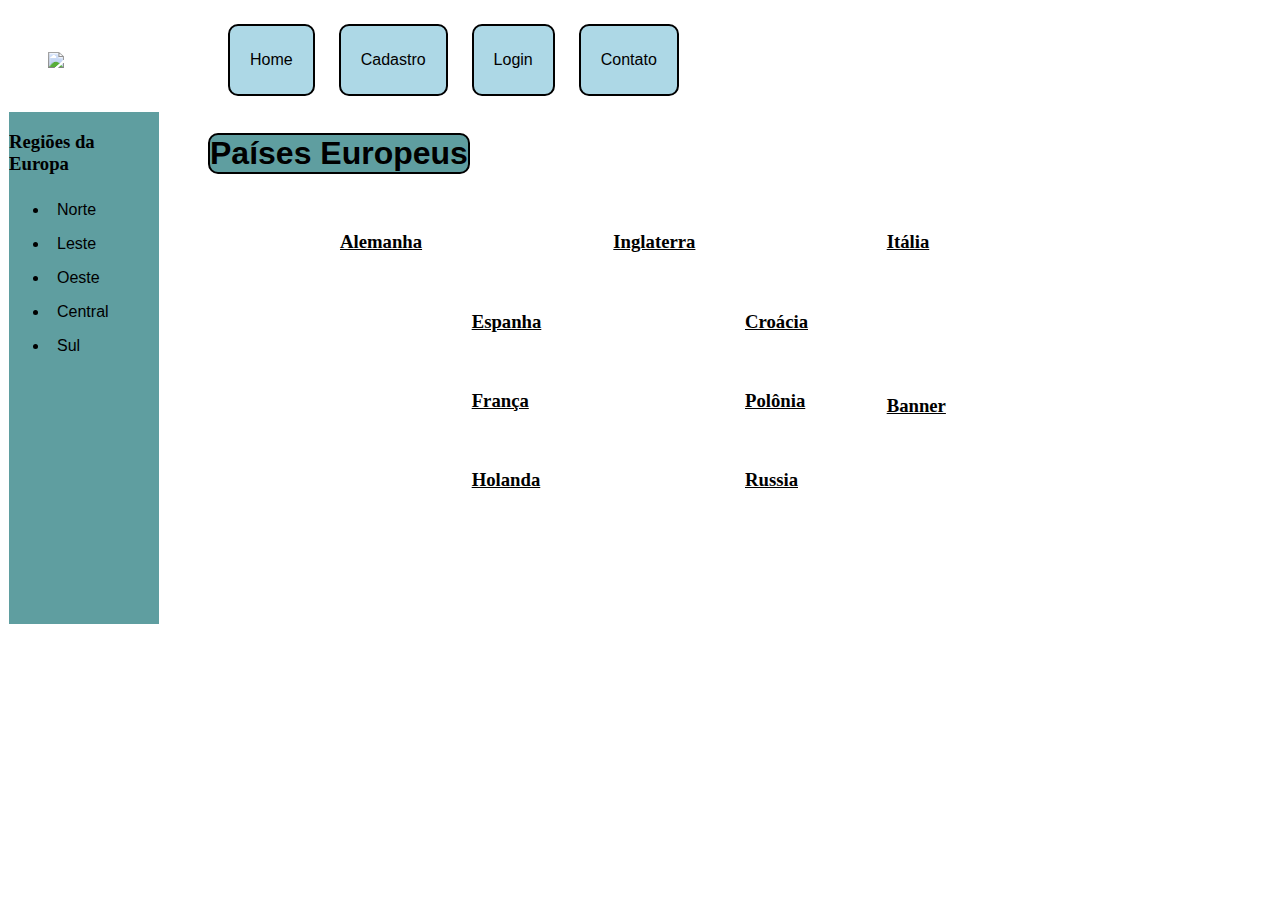
==== index.html @ 3d472cad "Create Index Page" ====
<!DOCTYPE html>
<html lang="en">
<head>
    <meta charset="UTF-8"> 
    <meta name="viewport" content="width=device-width, initial-scale=1.0"> 
    <title>Trabalho do Blog</title> 
    <link rel="stylesheet" href="style.css" /> 
    <link rel="stylesheet" href="//maxcdn.bootstrapcdn.com/font-awesome/4.3.0/css/font-awesome.min.css">

</head>
<body>

    <header>
      
      <div class="logo"><a href="index.html"><img src="https://s5.static.brasilescola.uol.com.br/be/2022/03/bandeira-uniao-europeia.jpg" width=100/100></div></a>

        <div><nav id="menu-principal">
          <input type="Checkbox"
          id="menuToggle">
          <label for="menuToggle"
          class="menu-icon">
          <i class="fa fa-solid fa-bars"></i>
          <i class="fa fa-times-circle"></i>
          </label>
          
            <ul class="menu">
                <li class="menu-item"><a href="index.html">Home</a></li>
                <li class="menu-item"><a href="cadastro.html">Cadastro</a></li>
                <li class="menu-item"><a href="login.html">Login</a></li>
                <li class="menu-item"><a href="contato.html">Contato</a></li>
            </ul>
        
        </nav></div>

    </header>

    <aside>
      <div class="lateral">
        <h3>Regiões da Europa</h3>
          <nav>
            <ul>
              <li class="lat"><a href= "">Norte</a></li>
              <li class="lat"><a href= "">Leste</a></li>
              <li class="lat"><a href= "">Oeste</a></li>
              <li class="lat"><a href= "">Central</a></li>
              <li class="lat"><a href= "">Sul</a></li>
            </ul>
          </nav>
      </div>  
      
    </aside>
    <main>
      
        <h1>Países Europeus</h1>
<section class="grid-paises">

  <div class="box-album">
    <img src="https://picsum.photos/180/180?id=6543" alt="">
    <div>
      <h3><a href= "./Albuns/album1.html">Alemanha</a></h3>
    </div>
  </div>

  <div class="box-album">
    <img src="https://picsum.photos/180/180?id=6743" alt="">
    <div>
      <h3><a href= "./Albuns/album2.html">Inglaterra</a></h3>
    </div>
  </div>

  <div class="box-album">
    <img src="https://picsum.photos/180/180?id=6143" alt="">
    <div>
      <h3><a href= "./Albuns/album3.html">Itália</a></h3>
    </div>
  </div>

  <div class="card">
    <img src="https://picsum.photos/180/180?id=6043" alt="">
    <div>
      <h3><a href= "./Albuns/album4.html">Espanha</a></h3>
    </div>
  </div>

  <div class="card">
    <img src="https://picsum.photos/180/180?id=6843" alt="">
    <div>
      <h3><a href= "./Albuns/album5.html">Croácia</a></h3>
    </div>
  </div>

  <div class="card">
    <img src="https://picsum.photos/180/180?id=6643" alt="">
    <div>
      <h3><a href= "./Albuns/album6.html">França</a></h3>
    </div>
  </div>

  <div class="card">
    <img src="https://picsum.photos/180/180?id=6243" alt="">
    <div>
      <h3><a href= "./Albuns/album7.html">Polônia</a></h3>
    </div>
  </div>

  <div class="card">
    <img src="https://picsum.photos/180/180?id=6293" alt="">
    <div>
      <h3><a href= "./Albuns/album7.html">Holanda</a></h3>
    </div>
  </div>

  <div class="card">
    <img src="https://picsum.photos/180/180?id=6283" alt="">
    <div>
      <h3><a href= "./Albuns/album7.html">Russia</a></h3>
    </div>
  </div>

  <div class="banner">
    <img src="https://picsum.photos/180/180?id=6273" alt="">
    <div>
      <h3><a href= "./Albuns/album7.html">Banner</a></h3>
    </div>
  </div>

</section>

    </main>
</body>
</html>
<head>
---- style.css ----
/* Menu Main inicio */

@media screen and (min-width: 600px){

  .menu-item {
    background-color: lightblue;
    display: inline-block;
    padding: 25px 20px;
    margin-left: 20px;
    border: 2px solid #000000;
    border-radius: 10px;
    font-family: Arial;
  }
  
  .menu-item a {
    text-decoration: none;
    color: #000000;
  }

  .menu-item a:hover {
    color: #0000FF;
  }
  
  h1 {
    display: inline-block;
    background-color: cadetblue;
    border: 2px solid #000000;
    border-radius: 10px;
    box-sizing: border-box;
    margin-bottom: 10px;
    font-family: Arial;
  }

/* Titulo das Imagens */

/* Menu Header Site - Inicio */

body header img {
  float: left;
  margin-top: 0px;
}

body {
  background-color: white;
  background-image: url(https://www.queroviajarmais.com/wp-content/webp-express/webp-images/uploads/2020/07/mapa-da-europa.jpg.webp);
  background-repeat: no-repeat;
  background-size: 100% 100%;
  scale: 100%
}

body header div {
  display: inline-block;
}

header {
  display: flex;
  align-items: center;
}

#menuToggle {
  display: none;
}

.menu-icon {
  display: none;
}

/* Menu Header Site - Fim */

/* CSS Grid */

.grid-paises {
  display: grid;
  grid-template-columns: repeat(3,1fr);
  grid-gap: 20px;
  max-width: 800px;
  margin: 0 auto;
  padding: 10px;
  align-items: center;
}

.card {
  display: grid;
  grid-template-columns: 1fr 1fr;
  align-items: center;
  grid-gap: 10px;
}

.banner {
  display: grid;
  grid-column: 3;
  grid-row: 2 / 5;
  grid-gap: 10px;
}

/* Mobile CSS - Inicio */

h3 a{
  color: black
}

h3 a:hover{
  color: blue;
}

/* Mobile CSS - Fim */

/* Body - Texto das Imagens */

.logo {
  display: inline-block;
  padding: 15px 20px;
  margin-left: 20px;
}

body header div {
  display: inline-block;
}

header {
  display: flex;
}

body main div.box-album {
  display: inline-block;
  width: calc(100% - 16px);
}

body>main {
  width: 100%;
  max-width: calc(100% - 200px);
  margin-left: 200px;
}

body > main > div.box-album > div {
  display: flex;
  background-color: cadetblue;
  border: 2px solid #000000;
  border-radius: 10px;
  box-sizing: border-box;
  margin-bottom: 10px;
  font-family: Arial;
  }

body > main > div.box-album > img {
  width: 20%;
  display: inline-block;
  margin-right: 10px;
  margin-bottom: 10px;
}

/* Body - Menu Main Fim */


/* Barra Lateral Inicio */

.lateral {
  background-color: cadetblue;
  height: 100%;
  width: 150px;
  position: fixed;
  z-index: 1;
  left: 1px;
  overflow: auto;
  display: block;
  float: left;
  margin: 0;
  padding: 0;
}

aside > div.lateral > li {
  color: black;
  font-family: Arial;
}

li.lat a:hover {
  color: blue;
  background-color: lightcyan;
}

li.lat a{
  display: block;
  padding: 20px 5px;
  color: black;
  font-family: Arial;
  display: block;
  padding: 8px;
  text-decoration: none;
}

/* Barra Lateral Fim */

}

/* Mobile CSS Start */

@media screen and (max-width:600px) {

  /* Checkbox Funcional Inicio */

  #menuToggle {
    display: none;
  }

  ul {
    padding-inline-start: 0px;
  }

  .menu-icon{
    display: block;
    color: white;
    width: 50px;
    height: inherit;
    position: absolute;
    top: 15px;
    right: 30px;
    line-height: 60px;
    z-index: 999;
  }

  .menu-icon i {
    font-size: 1.7em;
  }

  #menuToggle:checked ~ label i:nth-child(2){
    display: block;
  }

  #menuToggle:checked ~ label i:first-child{
    display: none;
  }

  #menuToggle:not(checked) ~ label i:first-child{
    display: block;
  }

  #menuToggle:not(checked) ~ label i:nth-child(2){
    display: none;
  }

  #menuToggle:checked ~ ul{
    height: 100%;
  }

  /* Checkbox Funcional Fim */
  
  .menu-principal {
    justify-content: flex-start;
  }

  .grid-paises {
    display: grid;
    grid-template-columns: 1fr 1fr;
    grid-gap: 20px;
    max-width: 800px;
    margin: 0 auto;
    padding: 10px;
    align-items: center;
  }
  
  .card {
    display: grid;
    align-items: center;
    grid-gap: 10px;
  }
  
  .card {
    grid-template-columns: 1fr;
  }

  .card:nth-child(9){
    display: none;
  }

  .banner {
    display: none;
  }

  h3 a{
    color: black
  }
  
  h3 a:hover{
    color: blue;
  }

  header {
    background-color: darkgrey;
    top: 0px;
    left: 0px;
    width: 100%;
    height: 75px;
    position: fixed;
  }

  header div nav {
    display: flex;
    width: 100%;
    height: 100%;
  }

  main {
    margin-top: 75px;
    background-color:azure;
  }

/* Menu Mobile Header */



aside {
  display: none;
}

.lateral {
  visibility: hidden; /*para não mostrar barra lateral */
}


  .menu {
    margin-top: 0px;
    display: flex;
    position: fixed;
    flex-wrap: wrap;
    align-content: center;
    top: 0px;
    left: 0px;
    width: 100%;
    height: 0%;
    overflow: hidden;
    background: rgba(0, 0, 0, 0.7);
    -webkit-transition: height 0.2s;
    -moz-transition: height 0.2s;
    -o-transition: height 0.2s;
    transition: height 0.2s;
  }

  .menu li{
    display: block;
    width: 100%;
    margin-left: 0px;
    margin-bottom: 20px;
  }

  .menu li a{
    display: block;
    text-align: center;
    width: 100%;
    font-family: Arial;
    font-size: 1.5em;
    color: white;
    text-decoration: none;
  }

  .menu li a:hover{
    color: black;
  }
  
}

/* Mobile CSS End */
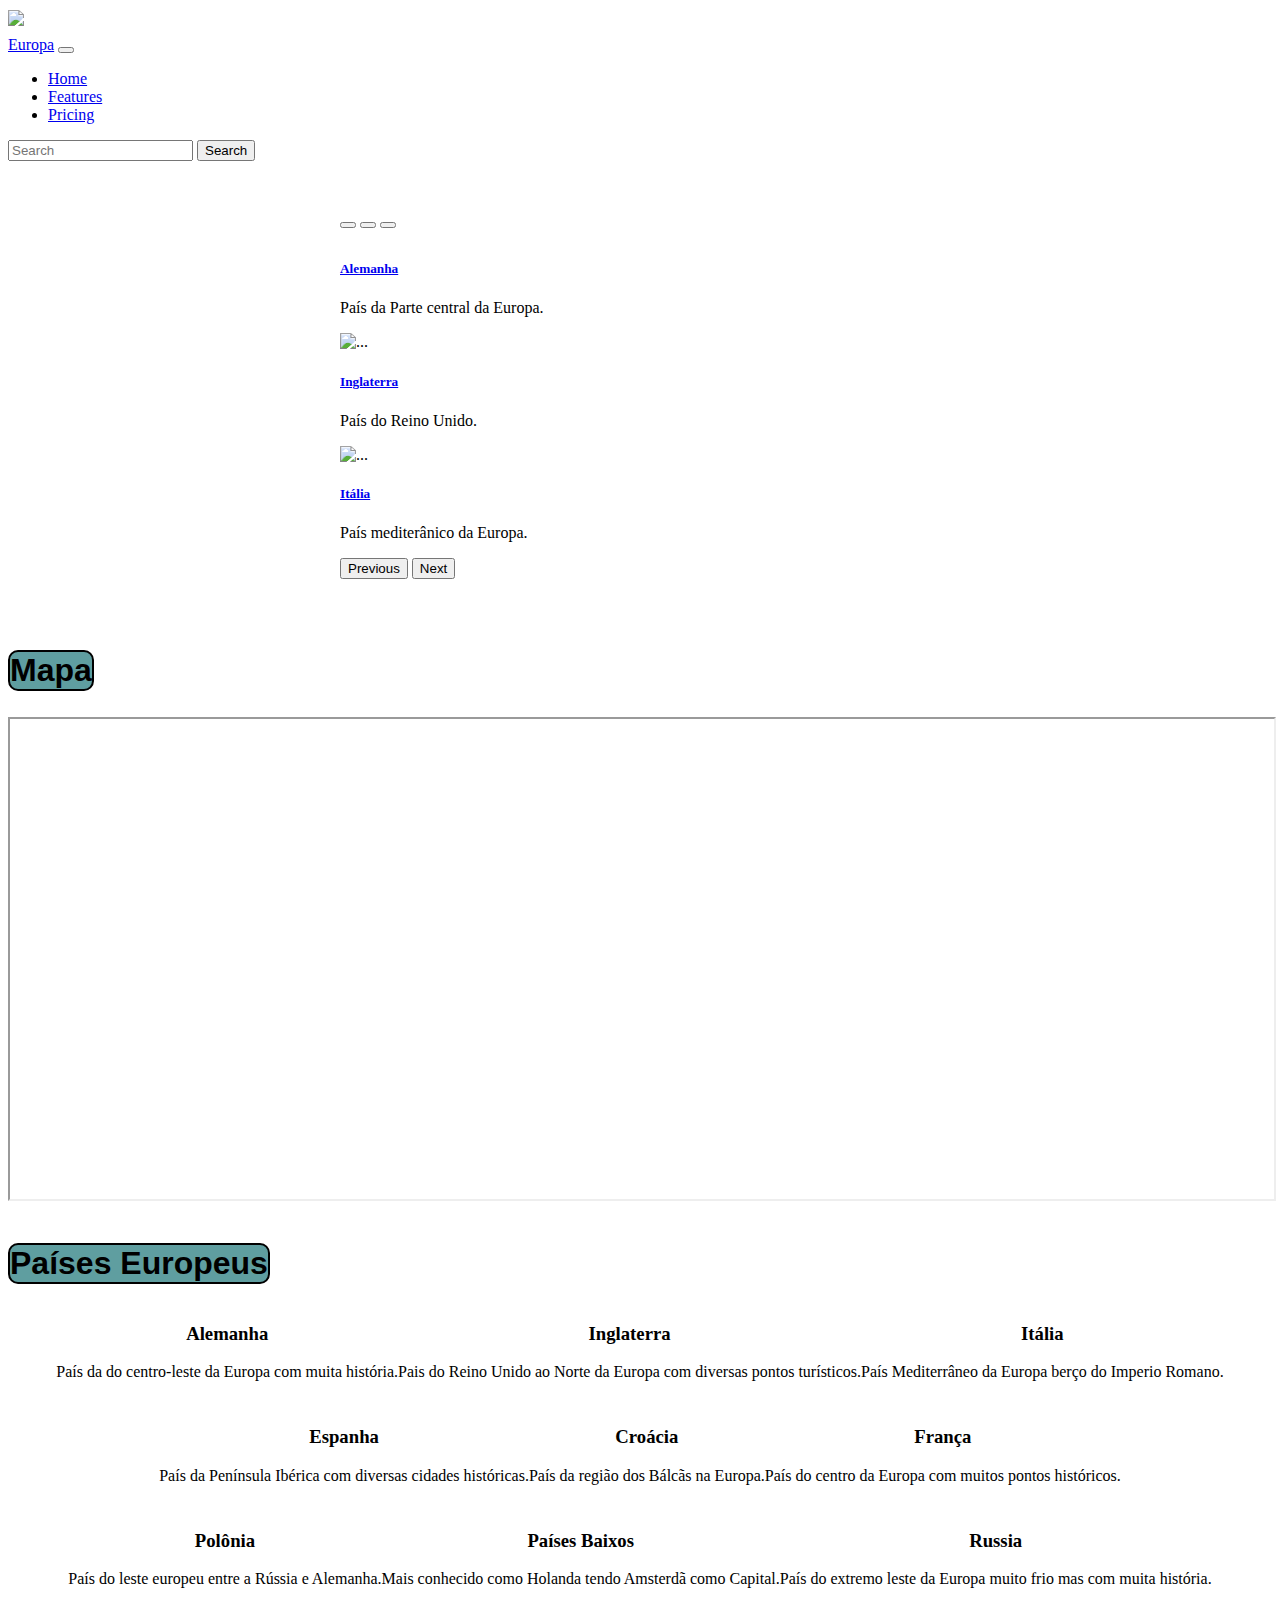
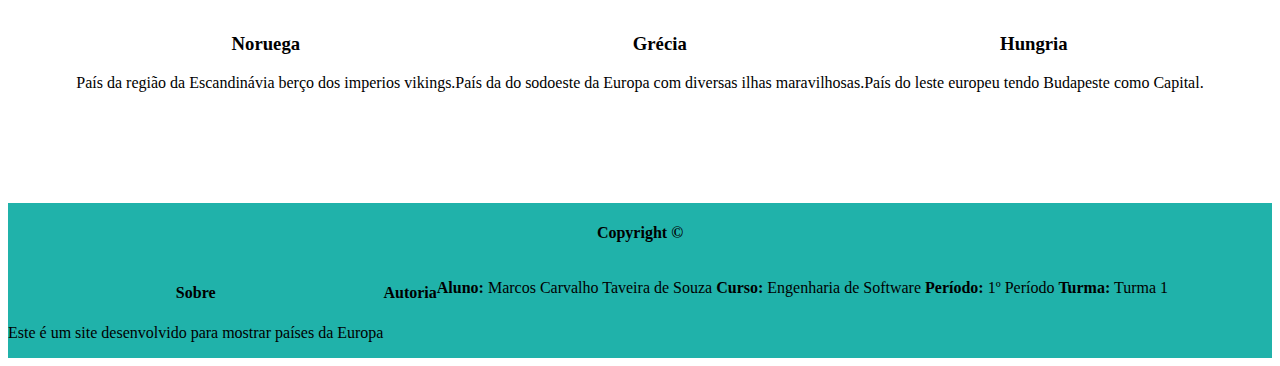
==== commit da4dead5: "Update JSON" ====
--- a/index.html
+++ b/index.html
@@ -1,133 +1,287 @@
 <!DOCTYPE html>
 <html lang="en">
+
 <head>
-    <meta charset="UTF-8"> 
-    <meta name="viewport" content="width=device-width, initial-scale=1.0"> 
-    <title>Trabalho do Blog</title> 
-    <link rel="stylesheet" href="style.css" /> 
-    <link rel="stylesheet" href="//maxcdn.bootstrapcdn.com/font-awesome/4.3.0/css/font-awesome.min.css">
+  <meta charset="UTF-8">
+  <meta name="viewport" content="width=device-width, initial-scale=1.0">
+  <title>Trabalho do Blog</title>
+  <link href="https://cdn.jsdelivr.net/npm/bootstrap@5.3.2/dist/css/bootstrap.min.css" rel="stylesheet"
+    integrity="sha384-T3c6CoIi6uLrA9TneNEoa7RxnatzjcDSCmG1MXxSR1GAsXEV/Dwwykc2MPK8M2HN" crossorigin="anonymous">
+  <link rel="stylesheet" href="style.css" />
 
 </head>
+
 <body>
 
-    <header>
-      
-      <div class="logo"><a href="index.html"><img src="https://s5.static.brasilescola.uol.com.br/be/2022/03/bandeira-uniao-europeia.jpg" width=100/100></div></a>
-
-        <div><nav id="menu-principal">
-          <input type="Checkbox"
-          id="menuToggle">
-          <label for="menuToggle"
-          class="menu-icon">
-          <i class="fa fa-solid fa-bars"></i>
-          <i class="fa fa-times-circle"></i>
-          </label>
-          
-            <ul class="menu">
-                <li class="menu-item"><a href="index.html">Home</a></li>
-                <li class="menu-item"><a href="cadastro.html">Cadastro</a></li>
-                <li class="menu-item"><a href="login.html">Login</a></li>
-                <li class="menu-item"><a href="contato.html">Contato</a></li>
-            </ul>
-        
-        </nav></div>
-
-    </header>
-
-    <aside>
-      <div class="lateral">
-        <h3>Regiões da Europa</h3>
-          <nav>
-            <ul>
-              <li class="lat"><a href= "">Norte</a></li>
-              <li class="lat"><a href= "">Leste</a></li>
-              <li class="lat"><a href= "">Oeste</a></li>
-              <li class="lat"><a href= "">Central</a></li>
-              <li class="lat"><a href= "">Sul</a></li>
-            </ul>
-          </nav>
-      </div>  
-      
-    </aside>
-    <main>
-      
-        <h1>Países Europeus</h1>
-<section class="grid-paises">
-
-  <div class="box-album">
-    <img src="https://picsum.photos/180/180?id=6543" alt="">
-    <div>
-      <h3><a href= "./Albuns/album1.html">Alemanha</a></h3>
+  <nav class="navbar navbar-expand-md bg-body-tertiary">
+    <div class="container-fluid">
+      <a href="index.html"><img src="https://s5.static.brasilescola.uol.com.br/be/2022/03/bandeira-uniao-europeia.jpg"
+          width=50>
+        <a class="navbar-brand" href="index.html">Europa</a>
+        <button class="navbar-toggler" type="button" data-bs-toggle="collapse" data-bs-target="#navbarNavDropdown"
+          aria-controls="navbarNavDropdown" aria-expanded="false" aria-label="Toggle navigation">
+          <span class="navbar-toggler-icon"></span>
+        </button>
+        <div class="collapse navbar-collapse" id="navbarNavDropdown">
+          <ul class="navbar-nav">
+            <li class="nav-item">
+              <a class="nav-link active" aria-current="page" href="index.html">Home</a>
+            </li>
+            <li class="nav-item">
+              <a class="nav-link" href="../WebPages/fale_conosco.html">Features</a>
+            </li>
+            <li class="nav-item">
+              <a class="nav-link" href="../WebPages/fale_conosco.html">Pricing</a>
+            </li>
+          </ul>
+          <div class="container-fluid">
+            <form class="d-flex" role="search">
+              <input class="form-control me-2" type="search" placeholder="Search" aria-label="Search">
+              <button class="btn btn-outline-success" type="submit">Search</button>
+            </form>
+          </div>
+        </div>
     </div>
-  </div>
-
-  <div class="box-album">
-    <img src="https://picsum.photos/180/180?id=6743" alt="">
-    <div>
-      <h3><a href= "./Albuns/album2.html">Inglaterra</a></h3>
-    </div>
-  </div>
-
-  <div class="box-album">
-    <img src="https://picsum.photos/180/180?id=6143" alt="">
-    <div>
-      <h3><a href= "./Albuns/album3.html">Itália</a></h3>
-    </div>
-  </div>
-
-  <div class="card">
-    <img src="https://picsum.photos/180/180?id=6043" alt="">
-    <div>
-      <h3><a href= "./Albuns/album4.html">Espanha</a></h3>
-    </div>
-  </div>
-
-  <div class="card">
-    <img src="https://picsum.photos/180/180?id=6843" alt="">
-    <div>
-      <h3><a href= "./Albuns/album5.html">Croácia</a></h3>
-    </div>
-  </div>
-
-  <div class="card">
-    <img src="https://picsum.photos/180/180?id=6643" alt="">
-    <div>
-      <h3><a href= "./Albuns/album6.html">França</a></h3>
-    </div>
-  </div>
-
-  <div class="card">
-    <img src="https://picsum.photos/180/180?id=6243" alt="">
-    <div>
-      <h3><a href= "./Albuns/album7.html">Polônia</a></h3>
-    </div>
-  </div>
-
-  <div class="card">
-    <img src="https://picsum.photos/180/180?id=6293" alt="">
-    <div>
-      <h3><a href= "./Albuns/album7.html">Holanda</a></h3>
-    </div>
-  </div>
-
-  <div class="card">
-    <img src="https://picsum.photos/180/180?id=6283" alt="">
-    <div>
-      <h3><a href= "./Albuns/album7.html">Russia</a></h3>
-    </div>
-  </div>
-
-  <div class="banner">
-    <img src="https://picsum.photos/180/180?id=6273" alt="">
-    <div>
-      <h3><a href= "./Albuns/album7.html">Banner</a></h3>
-    </div>
-  </div>
-
-</section>
-
-    </main>
+  </nav>
+
+  <main>
+
+    <section class="d-block w-100">
+      <div id="carouselExampleCaptions" class="carousel slide">
+        <div class="carousel-indicators">
+          <button type="button" data-bs-target="#carouselExampleCaptions" data-bs-slide-to="0" class="active"
+            aria-current="true" aria-label="Slide 1"></button>
+          <button type="button" data-bs-target="#carouselExampleCaptions" data-bs-slide-to="1"
+            aria-label="Slide 2"></button>
+          <button type="button" data-bs-target="#carouselExampleCaptions" data-bs-slide-to="2"
+            aria-label="Slide 3"></button>
+        </div>
+        <div class="carousel-inner">
+          <div class="carousel-item active">
+            <img class="d-block w-100 rounded border border-2 border-dark"
+              src="https://upload.wikimedia.org/wikipedia/commons/thumb/b/ba/Flag_of_Germany.svg/255px-Flag_of_Germany.svg.png"
+              class="d-block w-100" alt="">
+            <div class="carousel-caption d-none d-md-block">
+              <h5><a href="./Albuns/album_alemanha.html">Alemanha</a></h5>
+              <p>País da Parte central da Europa.</p>
+            </div>
+          </div>
+          <div class="carousel-item">
+            <img class="rounded border border-2 border-dark"
+              src="https://static.mundoeducacao.uol.com.br/mundoeducacao/2021/10/1-bandeira-da-inglaterra.jpg"
+              alt="...">
+            <div class="carousel-caption d-none d-md-block">
+              <h5><a href="./Albuns/album2.html">Inglaterra</a></h5>
+              <p>País do Reino Unido.</p>
+            </div>
+          </div>
+          <div class="carousel-item">
+            <img class="rounded border border-2 border-dark"
+              src="https://upload.wikimedia.org/wikipedia/commons/thumb/0/03/Flag_of_Italy.svg/255px-Flag_of_Italy.svg.png"
+              alt="...">
+            <div class="carousel-caption d-none d-md-block">
+              <h5><a href="./Albuns/album3.html">Itália</a></h5>
+              <p>País mediterânico da Europa.</p>
+            </div>
+          </div>
+        </div>
+        <button class="carousel-control-prev" type="button" data-bs-target="#carouselExampleCaptions"
+          data-bs-slide="prev">
+          <span class="carousel-control-prev-icon" aria-hidden="true"></span>
+          <span class="visually-hidden">Previous</span>
+        </button>
+        <button class="carousel-control-next" type="button" data-bs-target="#carouselExampleCaptions"
+          data-bs-slide="next">
+          <span class="carousel-control-next-icon" aria-hidden="true"></span>
+          <span class="visually-hidden">Next</span>
+        </button>
+      </div>
+    </section>
+
+    <section class="Mapa m-2">
+      <h1>Mapa</h1>
+      <div>
+        <p class="w-100"><iframe
+            src="https://www.google.com/maps/d/u/0/embed?mid=1O55ltQiVZHbeRKrCTj-OxzF87O70e3A&ehbc=2E312F&noprof=1"
+            width="100%" height="480"></iframe></p>
+      </div>
+
+    </section>
+
+    <h1 class="mt-2 rounded border border-2 border-dark fs-1 fw-bold fst-italic">Países Europeus</h1>
+
+    <section class="grid-paises">
+
+      <div class="container-fluid">
+
+        <div class="row">
+
+          <div class="m-3 rounded border border-2 border-dark col-md-3 col-sm-1 bg-secondary">
+            <img class="rounded border border-2 border-warning" src="https://picsum.photos/150/150?id=6543" alt=""
+              width="220">
+            <div>
+              <h3><a href="./Albuns/album_alemanha.html">Alemanha</a></h3>
+              <p>País da do centro-leste da Europa com muita história.</p>
+            </div>
+          </div>
+
+          <div class="m-3 rounded border border-2 border-dark col-md-3 col-sm-1 bg-secondary">
+            <img class="rounded border border-2 border-warning" src="https://picsum.photos/150/150?id=6743" alt=""
+              width="220">
+            <div>
+              <h3><a href="./Albuns/album2.html">Inglaterra</a></h3>
+              <p>Pais do Reino Unido ao Norte da Europa com diversas pontos turísticos.</p>
+            </div>
+          </div>
+
+          <div class="m-3 rounded border border-2 border-dark col-md-3 col-sm-1 bg-secondary">
+            <img class="rounded border border-2 border-warning" src="https://picsum.photos/150/150?id=6143" alt=""
+              width="220">
+            <div>
+              <h3><a href="./Albuns/album3.html">Itália</a></h3>
+              <p>País Mediterrâneo da Europa berço do Imperio Romano.</p>
+            </div>
+          </div>
+        </div>
+
+        <div class="row">
+
+          <div class="m-3 rounded border border-2 border-dark col-md-3 col-sm-1 bg-secondary">
+            <img class="rounded border border-2 border-warning" src="https://picsum.photos/150/150?id=6043" alt=""
+              width="220">
+            <div>
+              <h3><a href="./Albuns/album4.html">Espanha</a></h3>
+              <p>País da Península Ibérica com diversas cidades históricas.</p>
+            </div>
+          </div>
+
+
+          <div class="m-3 rounded border border-2 border-dark col-md-3 col-sm-1 bg-secondary">
+            <img class="rounded border border-2 border-warning" src="https://picsum.photos/150/150?id=6843" alt=""
+              width="220">
+            <div>
+              <h3><a href="./Albuns/album5.html">Croácia</a></h3>
+              <p>País da região dos Bálcãs na Europa.</p>
+            </div>
+          </div>
+
+          <div class="m-3 rounded border border-2 border-dark col-md-3 col-sm-1 bg-secondary">
+            <img class="rounded border border-2 border-warning" src="https://picsum.photos/150/150?id=6643" alt=""
+              width="220">
+            <div>
+              <h3><a href="./Albuns/album6.html">França</a></h3>
+              <p>País do centro da Europa com muitos pontos históricos.</p>
+            </div>
+          </div>
+        </div>
+
+        <div class="row">
+
+          <div class="m-3 rounded border border-2 border-dark col-md-3 col-sm-1 bg-secondary">
+            <img class="rounded border border-2 border-warning" src="https://picsum.photos/150/150?id=6243" alt=""
+              width="220">
+            <div>
+              <h3><a href="./Albuns/album7.html">Polônia</a></h3>
+              <p>País do leste europeu entre a Rússia e Alemanha.</p>
+            </div>
+          </div>
+
+          <div class="m-3 rounded border border-2 border-dark col-md-3 col-sm-1 bg-secondary">
+            <img class="rounded border border-2 border-warning" src="https://picsum.photos/150/150?id=6293" alt=""
+              width="220">
+            <div>
+              <h3><a href="./Albuns/album7.html">Países Baixos</a></h3>
+              <p>Mais conhecido como Holanda tendo Amsterdã como Capital.</p>
+            </div>
+          </div>
+
+          <div class="m-3 rounded border border-2 border-dark col-md-3 col-sm-1 bg-secondary">
+            <img class="rounded border border-2 border-warning" src="https://picsum.photos/150/150?id=6283" alt=""
+              width="220">
+            <div>
+              <h3><a href="./Albuns/album7.html">Russia</a></h3>
+              <p>País do extremo leste da Europa muito frio mas com muita história.</p>
+            </div>
+          </div>
+        </div>
+
+        <div class="row">
+
+          <div class="m-3 rounded border border-2 border-dark col-md-3 col-sm-1 bg-secondary">
+            <img class="rounded border border-2 border-warning" src="https://picsum.photos/150/150?id=1273" alt=""
+              width="220">
+            <div>
+              <h3><a href="./Albuns/album7.html">Noruega</a></h3>
+              <p>País da região da Escandinávia berço dos imperios vikings.</p>
+            </div>
+          </div>
+
+          <div class="m-3 rounded border border-2 border-dark col-md-3 col-sm-1 bg-secondary">
+            <img class="rounded border border-2 border-warning" src="https://picsum.photos/150/150?id=2273" alt=""
+              width="220">
+            <div>
+              <h3><a href="./Albuns/album7.html">Grécia</a></h3>
+              <p>País da do sodoeste da Europa com diversas ilhas maravilhosas.</p>
+            </div>
+          </div>
+
+          <div class="m-3 rounded border border-2 border-dark col-md-3 col-sm-1 bg-secondary">
+            <img class="rounded border border-2 border-warning" src="https://picsum.photos/150/150?id=3273" alt=""
+              width="220">
+            <div>
+              <h3><a href="./Albuns/album7.html">Hungria</a></h3>
+              <p>País do leste europeu tendo Budapeste como Capital.</p>
+            </div>
+          </div>
+        </div>
+      </div>
+
+
+    </section>
+
+  </main>
+
+  <footer>
+
+    <section>
+
+      <div class="footer border border-2 border-dark">
+
+        <div>
+          <h4>Copyright &copy</h4>
+        </div>
+        <div class="informacoes">
+          <div class="sobre">
+            <h4>Sobre</h4>
+
+            <div>
+              <p>Este é um site desenvolvido para mostrar países da Europa</p>
+            </div>
+
+          </div>
+
+          <div class="informacoes">
+            <h4>Autoria</h4>
+
+            <div class="sobre">
+              <p><a><strong>Aluno:</strong> Marcos Carvalho Taveira de Souza</a>
+              <a><strong>Curso:</strong> Engenharia de Software</a>
+              <a><strong>Período:</strong> 1º Período</a>
+              <a><strong>Turma:</strong> Turma 1</a></p>
+            </div>
+
+          </div>
+        </div>
+      </div>
+
+    </section>
+
+  </footer>
+
+  <script src="https://cdn.jsdelivr.net/npm/bootstrap@5.3.0-alpha1/dist/js/bootstrap.bundle.min.js"
+    integrity="sha384-w76AqPfDkMBDXo30jS1Sgez6pr3x5MlQ1ZAGC+nuZB+EYdgRZgiwxhTBTkF7CXvN" crossorigin="anonymous">
+
+    </script>
 </body>
-</html>
-<head>
-
+
+</html>--- a/style.css
+++ b/style.css
@@ -1,6 +1,17 @@
 /* Menu Main inicio */
 
-@media screen and (min-width: 600px){
+@media screen and (min-width: 600px) {
+
+  .carousel {
+    max-width: 600px;
+    margin: 50px auto;
+  }
+
+
+  .carousel-inner img {
+    width: 100%;
+    height: auto;
+  }
 
   .menu-item {
     background-color: lightblue;
@@ -11,7 +22,7 @@
     border-radius: 10px;
     font-family: Arial;
   }
-  
+
   .menu-item a {
     text-decoration: none;
     color: #000000;
@@ -20,7 +31,7 @@
   .menu-item a:hover {
     color: #0000FF;
   }
-  
+
   h1 {
     display: inline-block;
     background-color: cadetblue;
@@ -31,45 +42,62 @@
     font-family: Arial;
   }
 
-/* Titulo das Imagens */
-
-/* Menu Header Site - Inicio */
-
-body header img {
-  float: left;
-  margin-top: 0px;
-}
-
-body {
-  background-color: white;
-  background-image: url(https://www.queroviajarmais.com/wp-content/webp-express/webp-images/uploads/2020/07/mapa-da-europa.jpg.webp);
-  background-repeat: no-repeat;
-  background-size: 100% 100%;
-  scale: 100%
-}
-
-body header div {
-  display: inline-block;
-}
-
-header {
-  display: flex;
-  align-items: center;
-}
-
-#menuToggle {
-  display: none;
-}
-
-.menu-icon {
-  display: none;
-}
-
-/* Menu Header Site - Fim */
-
-/* CSS Grid */
-
+  div.row {
+    display: flex;
+    flex-wrap: wrap;
+    justify-content: center;
+  }
+
+  img {
+    display: flex;
+    align-content: center;
+    margin-top: 10px;
+    margin-right: 10px;
+    margin-bottom: 10px;
+    transition: .2s;
+  }
+
+  /* Titulo das Imagens */
+
+  /* Menu Header Site - Inicio */
+
+  body header img {
+    float: left;
+    margin-top: 0px;
+  }
+
+  body {
+    background-color: white;
+    background-image: url(https://www.queroviajarmais.com/wp-content/webp-express/webp-images/uploads/2020/07/mapa-da-europa.jpg.webp);
+    background-repeat: no-repeat;
+    background-size: 100% 100%;
+    scale: 100%
+  }
+
+  body header div {
+    display: inline-block;
+  }
+
+  header {
+    display: flex;
+    align-items: center;
+  }
+
+  #menuToggle {
+    display: none;
+  }
+
+  .menu-icon {
+    display: none;
+  }
+
+  /* Menu Header Site - Fim */
+
+  /* CSS Grid */
+
+  /*
 .grid-paises {
+  
   display: grid;
   grid-template-columns: repeat(3,1fr);
   grid-gap: 20px;
@@ -77,61 +105,81 @@
   margin: 0 auto;
   padding: 10px;
   align-items: center;
+  
 }
-
-.card {
-  display: grid;
-  grid-template-columns: 1fr 1fr;
-  align-items: center;
-  grid-gap: 10px;
-}
-
-.banner {
-  display: grid;
-  grid-column: 3;
-  grid-row: 2 / 5;
-  grid-gap: 10px;
-}
-
-/* Mobile CSS - Inicio */
-
-h3 a{
-  color: black
-}
-
-h3 a:hover{
-  color: blue;
-}
-
-/* Mobile CSS - Fim */
-
-/* Body - Texto das Imagens */
-
-.logo {
-  display: inline-block;
-  padding: 15px 20px;
-  margin-left: 20px;
-}
-
-body header div {
-  display: inline-block;
-}
-
-header {
-  display: flex;
-}
-
+*/
+
+  .card {
+    display: grid;
+    grid-template-columns: 1fr 1fr;
+    align-items: center;
+    grid-gap: 10px;
+  }
+
+  .banner {
+    display: grid;
+    grid-column: 3;
+    grid-row: 2 / 5;
+    grid-gap: 10px;
+  }
+
+  /* Mobile CSS - Inicio */
+
+  h3 a {
+    color: black;
+    text-decoration: none;
+    display: flex;
+    flex-flow: row wrap;
+    align-items: center;
+    justify-content: center;
+  }
+
+  h3 a:hover {
+    color: blue;
+  }
+
+  /* Mobile CSS - Fim */
+
+  /* Body - Texto das Imagens */
+
+  .logo {
+    display: inline-block;
+    padding: 15px 20px;
+    margin-left: 20px;
+  }
+
+  body {
+    background-color: white;
+    background-image: url(https://www.queroviajarmais.com/wp-content/webp-express/webp-images/uploads/2020/07/mapa-da-europa.jpg.webp);
+    background-repeat: no-repeat;
+    background-size: 100% 100%;
+    scale: 100%
+  }
+
+  body header div {
+    display: inline-block;
+  }
+
+  header {
+    display: flex;
+  }
+
+  /*
 body main div.box-album {
   display: inline-block;
   width: calc(100% - 16px);
 }
-
-body>main {
-  width: 100%;
+*/
+
+  main {
+    width: 100%;
+    /*
   max-width: calc(100% - 200px);
   margin-left: 200px;
-}
-
+  */
+  }
+
+  /*
 body > main > div.box-album > div {
   display: flex;
   background-color: cadetblue;
@@ -141,6 +189,7 @@
   margin-bottom: 10px;
   font-family: Arial;
   }
+  
 
 body > main > div.box-album > img {
   width: 20%;
@@ -148,107 +197,123 @@
   margin-right: 10px;
   margin-bottom: 10px;
 }
-
-/* Body - Menu Main Fim */
-
-
-/* Barra Lateral Inicio */
-
-.lateral {
-  background-color: cadetblue;
-  height: 100%;
-  width: 150px;
-  position: fixed;
-  z-index: 1;
-  left: 1px;
-  overflow: auto;
-  display: block;
-  float: left;
-  margin: 0;
-  padding: 0;
+*/
+
+  /* Body - Menu Main Fim */
+
+
+  /* Barra Lateral Inicio */
+
+  .lateral {
+    visibility: hidden;
+    background-color: cadetblue;
+    height: 100%;
+    width: 20px;
+    position: fixed;
+    z-index: 1;
+    left: 1px;
+    overflow: auto;
+    display: block;
+    float: left;
+    margin: 0;
+    padding: 0;
+  }
+
+  aside>div.lateral>li {
+    color: black;
+    font-family: Arial;
+  }
+
+  li.lat a:hover {
+    color: blue;
+    background-color: lightcyan;
+  }
+
+  li.lat a {
+    display: block;
+    padding: 20px 5px;
+    color: black;
+    font-family: Arial;
+    display: block;
+    padding: 8px;
+    text-decoration: none;
+  }
+
+
+  /* Barra Lateral Fim */
+
+  /* Footer Start */
+
+  body {
+    padding-bottom: 250px;
+  }
+
+  footer {
+    width: 100%;
+    position: fixed;
+    left: 0;
+    bottom: 0;
+    background-color: lightseagreen;
+    color: black;
+    text-align: center;
+  }
+
+  .informacoes {
+    display: flex;
+  }
+
+  .sobre {
+    flex-direction: column;
+    align-items: center;
+    justify-content: center;
+  }
+
+  /* Footer End */
 }
 
-aside > div.lateral > li {
-  color: black;
-  font-family: Arial;
-}
-
-li.lat a:hover {
-  color: blue;
-  background-color: lightcyan;
-}
-
-li.lat a{
-  display: block;
-  padding: 20px 5px;
-  color: black;
-  font-family: Arial;
-  display: block;
-  padding: 8px;
-  text-decoration: none;
-}
-
-/* Barra Lateral Fim */
-
-}
-
 /* Mobile CSS Start */
 
 @media screen and (max-width:600px) {
 
-  /* Checkbox Funcional Inicio */
-
-  #menuToggle {
-    display: none;
-  }
-
-  ul {
-    padding-inline-start: 0px;
-  }
-
-  .menu-icon{
-    display: block;
-    color: white;
-    width: 50px;
-    height: inherit;
-    position: absolute;
-    top: 15px;
-    right: 30px;
-    line-height: 60px;
-    z-index: 999;
-  }
-
-  .menu-icon i {
-    font-size: 1.7em;
-  }
-
-  #menuToggle:checked ~ label i:nth-child(2){
-    display: block;
-  }
-
-  #menuToggle:checked ~ label i:first-child{
-    display: none;
-  }
-
-  #menuToggle:not(checked) ~ label i:first-child{
-    display: block;
-  }
-
-  #menuToggle:not(checked) ~ label i:nth-child(2){
-    display: none;
-  }
-
-  #menuToggle:checked ~ ul{
-    height: 100%;
-  }
+
+  .carousel {
+    max-width: 600px;
+    margin: auto;
+  }
+
+
+  .carousel-inner img {
+    width: 100%;
+    height: auto;
+  }
+
 
   /* Checkbox Funcional Fim */
-  
+
   .menu-principal {
     justify-content: flex-start;
   }
 
+  div.row {
+    display: flex;
+    flex-wrap: wrap;
+    justify-content: center;
+  }
+
+  img {
+    display: flex;
+    align-content: center;
+    margin-top: 10px;
+    margin-right: 10px;
+    margin-bottom: 10px;
+    transition: .2s;
+  }
+
+
+
   .grid-paises {
+    margin: auto
+      /*
     display: grid;
     grid-template-columns: 1fr 1fr;
     grid-gap: 20px;
@@ -256,19 +321,21 @@
     margin: 0 auto;
     padding: 10px;
     align-items: center;
-  }
-  
+    */
+  }
+
+
   .card {
     display: grid;
     align-items: center;
     grid-gap: 10px;
   }
-  
+
   .card {
     grid-template-columns: 1fr;
   }
 
-  .card:nth-child(9){
+  .card:nth-child(9) {
     display: none;
   }
 
@@ -276,45 +343,79 @@
     display: none;
   }
 
+  h5 a{
+    color: black;
+    text-decoration: none;
+    display: flex;
+    flex-flow: row wrap;
+    align-items: center;
+    justify-content: center;
+  }
+
+
   h3 a{
-    color: black
-  }
-  
-  h3 a:hover{
+    color: black;
+    text-decoration: none;
+    display: flex;
+    flex-flow: row wrap;
+    align-items: center;
+    justify-content: center;
+  }
+
+  h3 a:hover {
     color: blue;
   }
 
-  header {
-    background-color: darkgrey;
-    top: 0px;
-    left: 0px;
-    width: 100%;
-    height: 75px;
-    position: fixed;
-  }
-
-  header div nav {
-    display: flex;
-    width: 100%;
-    height: 100%;
-  }
+
 
   main {
     margin-top: 75px;
-    background-color:azure;
-  }
-
-/* Menu Mobile Header */
-
-
-
-aside {
-  display: none;
-}
-
-.lateral {
-  visibility: hidden; /*para não mostrar barra lateral */
-}
+    background-color: azure;
+  }
+
+  /* Menu Mobile Header */
+
+
+
+  aside {
+    display: none;
+  }
+
+  .lateral {
+
+    background-color: cadetblue;
+    height: 100%;
+    width: 150px;
+    position: fixed;
+    z-index: 1;
+    left: 1px;
+    overflow: auto;
+    display: block;
+    float: left;
+    margin: 0;
+    padding: 0;
+  }
+
+  aside>div.lateral>li {
+    visibility: hidden;
+    color: black;
+    font-family: Arial;
+  }
+
+  li.lat a:hover {
+    color: blue;
+    background-color: lightcyan;
+  }
+
+  li.lat a {
+    display: block;
+    padding: 20px 5px;
+    color: black;
+    font-family: Arial;
+    display: block;
+    padding: 8px;
+    text-decoration: none;
+  }
 
 
   .menu {
@@ -335,14 +436,14 @@
     transition: height 0.2s;
   }
 
-  .menu li{
+  .menu li {
     display: block;
     width: 100%;
     margin-left: 0px;
     margin-bottom: 20px;
   }
 
-  .menu li a{
+  .menu li a {
     display: block;
     text-align: center;
     width: 100%;
@@ -352,10 +453,141 @@
     text-decoration: none;
   }
 
-  .menu li a:hover{
-    color: black;
-  }
-  
+  .menu li a:hover {
+    color: black;
+  }
+
+  h3 a{
+    color: black;
+    text-decoration: none;
+    display: flex;
+    flex-flow: row wrap;
+    align-items: center;
+    justify-content: center;
+  }
+
+
+  h3 a:hover {
+    color: blue;
+  }
+
+  main {
+    margin-top: 75px;
+    background-color: azure;
+  }
+
+  /* Menu Mobile Header */
+
+  aside {
+    display: none;
+  }
+
+  .lateral {
+    background-color: cadetblue;
+    height: 100%;
+    width: 150px;
+    position: fixed;
+    z-index: 1;
+    left: 1px;
+    overflow: auto;
+    display: block;
+    float: left;
+    margin: 0;
+    padding: 0;
+  }
+
+  aside>div.lateral>li {
+    visibility: hidden;
+    color: black;
+    font-family: Arial;
+  }
+
+  li.lat a:hover {
+    color: blue;
+    background-color: lightcyan;
+  }
+
+  li.lat a {
+    display: block;
+    padding: 20px 5px;
+    color: black;
+    font-family: Arial;
+    display: block;
+    padding: 8px;
+    text-decoration: none;
+  }
+
+  .menu {
+    margin-top: 0px;
+    display: flex;
+    position: fixed;
+    flex-wrap: wrap;
+    align-content: center;
+    top: 0px;
+    left: 0px;
+    width: 100%;
+    height: 0%;
+    overflow: hidden;
+    background: rgba(0, 0, 0, 0.7);
+    -webkit-transition: height 0.2s;
+    -moz-transition: height 0.2s;
+    -o-transition: height 0.2s;
+    transition: height 0.2s;
+  }
+
+  .menu li {
+    display: block;
+    width: 100%;
+    margin-left: 0px;
+    margin-bottom: 20px;
+  }
+
+  .menu li a {
+    display: block;
+    text-align: center;
+    width: 100%;
+    font-family: Arial;
+    font-size: 1.5em;
+    color: white;
+    text-decoration: none;
+  }
+
+  .menu li a:hover {
+    color: black;
+  }
+
+  /* Footer Mobile Start */
+
+  footer {
+    position: fixed;
+    width: 100%;
+    left: 0;
+    bottom: 0;
+    background-color: lightseagreen;
+    color: black;
+    text-align: center;
+  }
+
+  .informacoes {
+    display: flex;
+  }
+
+  .sobre {
+    flex-direction: column;
+    align-items: center;
+    justify-content: center;
+  }
+
+  body {
+    padding-bottom: 250px;
+    background-color: white;
+    background-repeat: no-repeat;
+    background-size: 100% 100%;
+    scale: 100%
+  }
 }
 
-/* Mobile CSS End */+
+/* Footer End */
+
+/* Mobile CSS End */
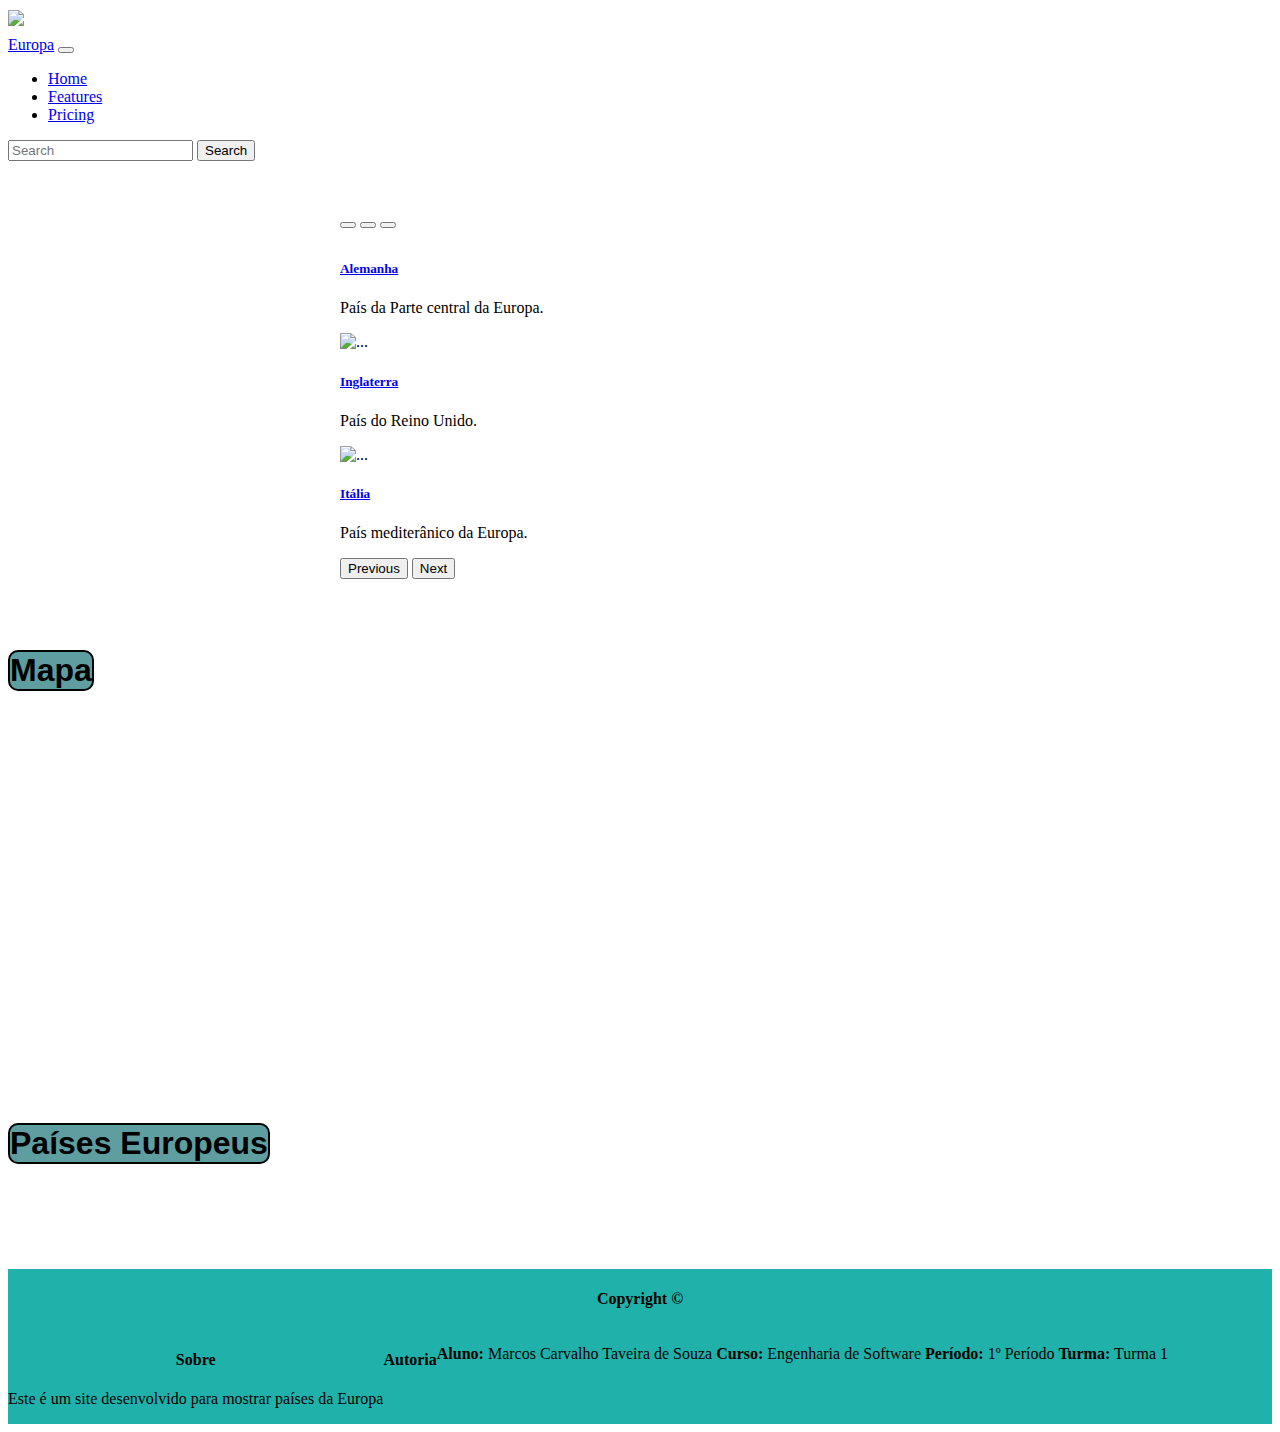
==== commit 80367593: "Update JS" ====
--- a/index.html
+++ b/index.html
@@ -100,144 +100,17 @@
 
     <section class="Mapa m-2">
       <h1>Mapa</h1>
-      <div>
-        <p class="w-100"><iframe
-            src="https://www.google.com/maps/d/u/0/embed?mid=1O55ltQiVZHbeRKrCTj-OxzF87O70e3A&ehbc=2E312F&noprof=1"
-            width="100%" height="480"></iframe></p>
-      </div>
-
+      
+      <div id="map" style='width: 100%; height: 400px;'></div>
     </section>
+    
 
     <h1 class="mt-2 rounded border border-2 border-dark fs-1 fw-bold fst-italic">Países Europeus</h1>
 
-    <section class="grid-paises">
+<div class="grid-paises-container">
+  <!-- Conteúdo dinâmico dos países será adicionado aqui -->
+</div>
 
-      <div class="container-fluid">
-
-        <div class="row">
-
-          <div class="m-3 rounded border border-2 border-dark col-md-3 col-sm-1 bg-secondary">
-            <img class="rounded border border-2 border-warning" src="https://picsum.photos/150/150?id=6543" alt=""
-              width="220">
-            <div>
-              <h3><a href="./Albuns/album_alemanha.html">Alemanha</a></h3>
-              <p>País da do centro-leste da Europa com muita história.</p>
-            </div>
-          </div>
-
-          <div class="m-3 rounded border border-2 border-dark col-md-3 col-sm-1 bg-secondary">
-            <img class="rounded border border-2 border-warning" src="https://picsum.photos/150/150?id=6743" alt=""
-              width="220">
-            <div>
-              <h3><a href="./Albuns/album2.html">Inglaterra</a></h3>
-              <p>Pais do Reino Unido ao Norte da Europa com diversas pontos turísticos.</p>
-            </div>
-          </div>
-
-          <div class="m-3 rounded border border-2 border-dark col-md-3 col-sm-1 bg-secondary">
-            <img class="rounded border border-2 border-warning" src="https://picsum.photos/150/150?id=6143" alt=""
-              width="220">
-            <div>
-              <h3><a href="./Albuns/album3.html">Itália</a></h3>
-              <p>País Mediterrâneo da Europa berço do Imperio Romano.</p>
-            </div>
-          </div>
-        </div>
-
-        <div class="row">
-
-          <div class="m-3 rounded border border-2 border-dark col-md-3 col-sm-1 bg-secondary">
-            <img class="rounded border border-2 border-warning" src="https://picsum.photos/150/150?id=6043" alt=""
-              width="220">
-            <div>
-              <h3><a href="./Albuns/album4.html">Espanha</a></h3>
-              <p>País da Península Ibérica com diversas cidades históricas.</p>
-            </div>
-          </div>
-
-
-          <div class="m-3 rounded border border-2 border-dark col-md-3 col-sm-1 bg-secondary">
-            <img class="rounded border border-2 border-warning" src="https://picsum.photos/150/150?id=6843" alt=""
-              width="220">
-            <div>
-              <h3><a href="./Albuns/album5.html">Croácia</a></h3>
-              <p>País da região dos Bálcãs na Europa.</p>
-            </div>
-          </div>
-
-          <div class="m-3 rounded border border-2 border-dark col-md-3 col-sm-1 bg-secondary">
-            <img class="rounded border border-2 border-warning" src="https://picsum.photos/150/150?id=6643" alt=""
-              width="220">
-            <div>
-              <h3><a href="./Albuns/album6.html">França</a></h3>
-              <p>País do centro da Europa com muitos pontos históricos.</p>
-            </div>
-          </div>
-        </div>
-
-        <div class="row">
-
-          <div class="m-3 rounded border border-2 border-dark col-md-3 col-sm-1 bg-secondary">
-            <img class="rounded border border-2 border-warning" src="https://picsum.photos/150/150?id=6243" alt=""
-              width="220">
-            <div>
-              <h3><a href="./Albuns/album7.html">Polônia</a></h3>
-              <p>País do leste europeu entre a Rússia e Alemanha.</p>
-            </div>
-          </div>
-
-          <div class="m-3 rounded border border-2 border-dark col-md-3 col-sm-1 bg-secondary">
-            <img class="rounded border border-2 border-warning" src="https://picsum.photos/150/150?id=6293" alt=""
-              width="220">
-            <div>
-              <h3><a href="./Albuns/album7.html">Países Baixos</a></h3>
-              <p>Mais conhecido como Holanda tendo Amsterdã como Capital.</p>
-            </div>
-          </div>
-
-          <div class="m-3 rounded border border-2 border-dark col-md-3 col-sm-1 bg-secondary">
-            <img class="rounded border border-2 border-warning" src="https://picsum.photos/150/150?id=6283" alt=""
-              width="220">
-            <div>
-              <h3><a href="./Albuns/album7.html">Russia</a></h3>
-              <p>País do extremo leste da Europa muito frio mas com muita história.</p>
-            </div>
-          </div>
-        </div>
-
-        <div class="row">
-
-          <div class="m-3 rounded border border-2 border-dark col-md-3 col-sm-1 bg-secondary">
-            <img class="rounded border border-2 border-warning" src="https://picsum.photos/150/150?id=1273" alt=""
-              width="220">
-            <div>
-              <h3><a href="./Albuns/album7.html">Noruega</a></h3>
-              <p>País da região da Escandinávia berço dos imperios vikings.</p>
-            </div>
-          </div>
-
-          <div class="m-3 rounded border border-2 border-dark col-md-3 col-sm-1 bg-secondary">
-            <img class="rounded border border-2 border-warning" src="https://picsum.photos/150/150?id=2273" alt=""
-              width="220">
-            <div>
-              <h3><a href="./Albuns/album7.html">Grécia</a></h3>
-              <p>País da do sodoeste da Europa com diversas ilhas maravilhosas.</p>
-            </div>
-          </div>
-
-          <div class="m-3 rounded border border-2 border-dark col-md-3 col-sm-1 bg-secondary">
-            <img class="rounded border border-2 border-warning" src="https://picsum.photos/150/150?id=3273" alt=""
-              width="220">
-            <div>
-              <h3><a href="./Albuns/album7.html">Hungria</a></h3>
-              <p>País do leste europeu tendo Budapeste como Capital.</p>
-            </div>
-          </div>
-        </div>
-      </div>
-
-
-    </section>
 
   </main>
 
@@ -278,6 +151,10 @@
 
   </footer>
 
+  <script src='https://api.mapbox.com/mapbox-gl-js/v2.7.0/mapbox-gl.js'></script>
+  <link href='https://api.mapbox.com/mapbox-gl-js/v2.7.0/mapbox-gl.css' rel='stylesheet' />
+  
+  <script src="script.js"></script>
   <script src="https://cdn.jsdelivr.net/npm/bootstrap@5.3.0-alpha1/dist/js/bootstrap.bundle.min.js"
     integrity="sha384-w76AqPfDkMBDXo30jS1Sgez6pr3x5MlQ1ZAGC+nuZB+EYdgRZgiwxhTBTkF7CXvN" crossorigin="anonymous">
 
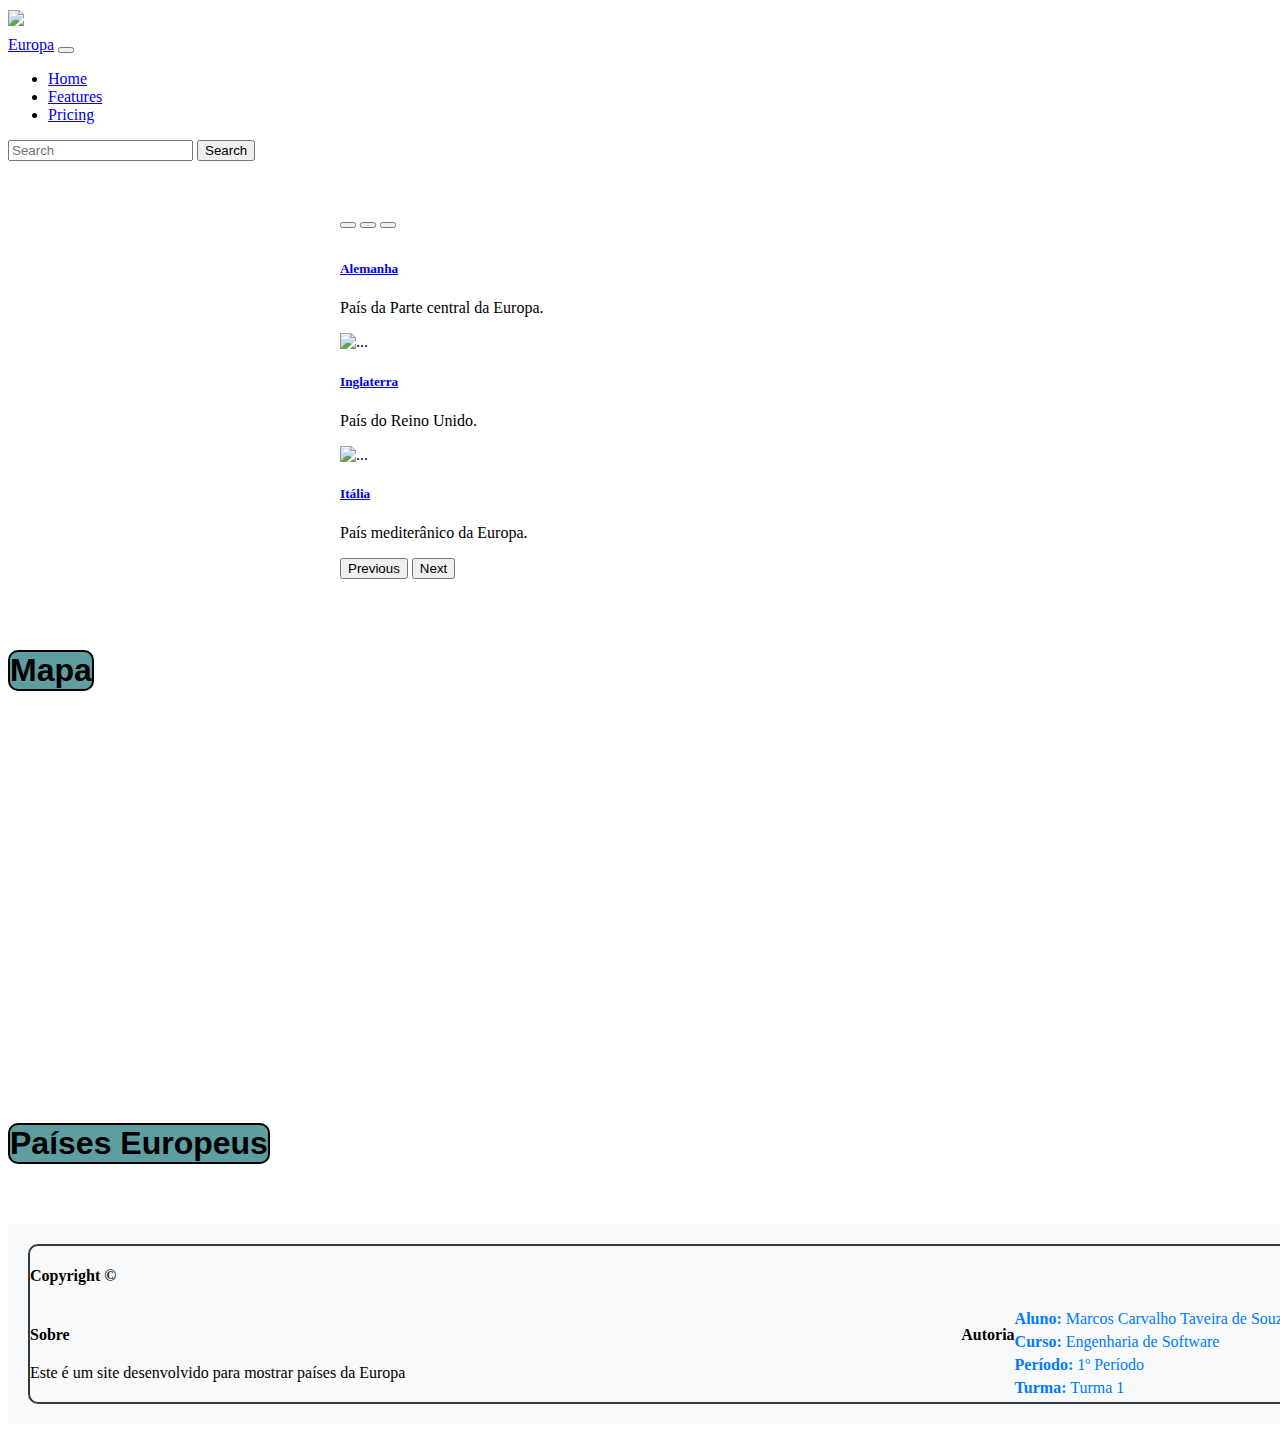
==== commit 6895c09a: "Fix HTML GridPaises" ====
--- a/index.html
+++ b/index.html
@@ -8,6 +8,7 @@
   <link href="https://cdn.jsdelivr.net/npm/bootstrap@5.3.2/dist/css/bootstrap.min.css" rel="stylesheet"
     integrity="sha384-T3c6CoIi6uLrA9TneNEoa7RxnatzjcDSCmG1MXxSR1GAsXEV/Dwwykc2MPK8M2HN" crossorigin="anonymous">
   <link rel="stylesheet" href="style.css" />
+  <link href='https://api.mapbox.com/mapbox-gl-js/v3.0.0/mapbox-gl.css' rel='stylesheet' />
 
 </head>
 
@@ -107,9 +108,7 @@
 
     <h1 class="mt-2 rounded border border-2 border-dark fs-1 fw-bold fst-italic">Países Europeus</h1>
 
-<div class="grid-paises-container">
-  <!-- Conteúdo dinâmico dos países será adicionado aqui -->
-</div>
+    <div class="grid-paises-container"></div>
 
 
   </main>
@@ -151,14 +150,11 @@
 
   </footer>
 
-  <script src='https://api.mapbox.com/mapbox-gl-js/v2.7.0/mapbox-gl.js'></script>
-  <link href='https://api.mapbox.com/mapbox-gl-js/v2.7.0/mapbox-gl.css' rel='stylesheet' />
-  
-  <script src="script.js"></script>
+  <script src='https://api.mapbox.com/mapbox-gl-js/v3.0.0/mapbox-gl.js'></script>
+  <script src="Scripts/mapbox.js"></script>
+  <script src="Scripts/script.js"></script>
   <script src="https://cdn.jsdelivr.net/npm/bootstrap@5.3.0-alpha1/dist/js/bootstrap.bundle.min.js"
-    integrity="sha384-w76AqPfDkMBDXo30jS1Sgez6pr3x5MlQ1ZAGC+nuZB+EYdgRZgiwxhTBTkF7CXvN" crossorigin="anonymous">
-
-    </script>
-</body>
+    integrity="sha384-w76AqPfDkMBDXo30jS1Sgez6pr3x5MlQ1ZAGC+nuZB+EYdgRZgiwxhTBTkF7CXvN" crossorigin="anonymous"></script>
+</body> 
 
 </html>--- a/style.css
+++ b/style.css
@@ -246,30 +246,67 @@
 
   body {
     padding-bottom: 250px;
-  }
-
-  footer {
-    width: 100%;
-    position: fixed;
-    left: 0;
-    bottom: 0;
-    background-color: lightseagreen;
-    color: black;
-    text-align: center;
-  }
-
-  .informacoes {
-    display: flex;
-  }
-
-  .sobre {
-    flex-direction: column;
-    align-items: center;
-    justify-content: center;
-  }
+    background-color: white;
+    background-repeat: no-repeat;
+    background-size: 100% 100%;
+    scale: 100%
+  }
+
+/* Estilizando o footer */
+
+body {
+  padding-bottom: 250px;
+  background-color: white;
+  background-repeat: no-repeat;
+  background-size: 100% 100%;
+  scale: 100%
+}
+
+footer {
+  background-color: #f8f9fa; 
+  padding: 20px; 
+  position: fixed; 
+  bottom: 0; 
+  width: 100%; 
+}
+
+
+.footer {
+  border: 2px solid #343a40; 
+  border-radius: 10px; 
+}
+
+
+.footer h4 {
+  margin-bottom: 20px; 
+}
+
+
+.informacoes {
+  display: flex; 
+  justify-content: space-between; 
+}
+
+
+.informacoes p {
+  margin: 5px 0; 
+}
+
+
+.informacoes a {
+  text-decoration: none; 
+  color: #007bff; 
+  display: block; 
+  margin-bottom: 5px; 
+}
+
+
+.informacoes a:hover {
+  color: #0056b3;
+}
+}
 
   /* Footer End */
-}
 
 /* Mobile CSS Start */
 
@@ -558,33 +595,58 @@
 
   /* Footer Mobile Start */
 
-  footer {
-    position: fixed;
-    width: 100%;
-    left: 0;
-    bottom: 0;
-    background-color: lightseagreen;
-    color: black;
-    text-align: center;
-  }
-
-  .informacoes {
-    display: flex;
-  }
-
-  .sobre {
-    flex-direction: column;
-    align-items: center;
-    justify-content: center;
-  }
-
-  body {
-    padding-bottom: 250px;
-    background-color: white;
-    background-repeat: no-repeat;
-    background-size: 100% 100%;
-    scale: 100%
-  }
+/* Estilizando o footer */
+
+body {
+  padding-bottom: 250px;
+  background-color: white;
+  background-repeat: no-repeat;
+  background-size: 100% 100%;
+  scale: 100%
+}
+
+footer {
+  background-color: #f8f9fa; 
+  padding: 20px; 
+  position: fixed; 
+  bottom: 0; 
+  width: 100%; 
+}
+
+
+.footer {
+  border: 2px solid #343a40; 
+  border-radius: 10px; 
+}
+
+
+.footer h4 {
+  margin-bottom: 20px; 
+}
+
+
+.informacoes {
+  display: flex; 
+  justify-content: space-between; 
+}
+
+
+.informacoes p {
+  margin: 5px 0; 
+}
+
+
+.informacoes a {
+  text-decoration: none; 
+  color: #007bff; 
+  display: block; 
+  margin-bottom: 5px; 
+}
+
+
+.informacoes a:hover {
+  color: #0056b3;
+}
 }
 
 
